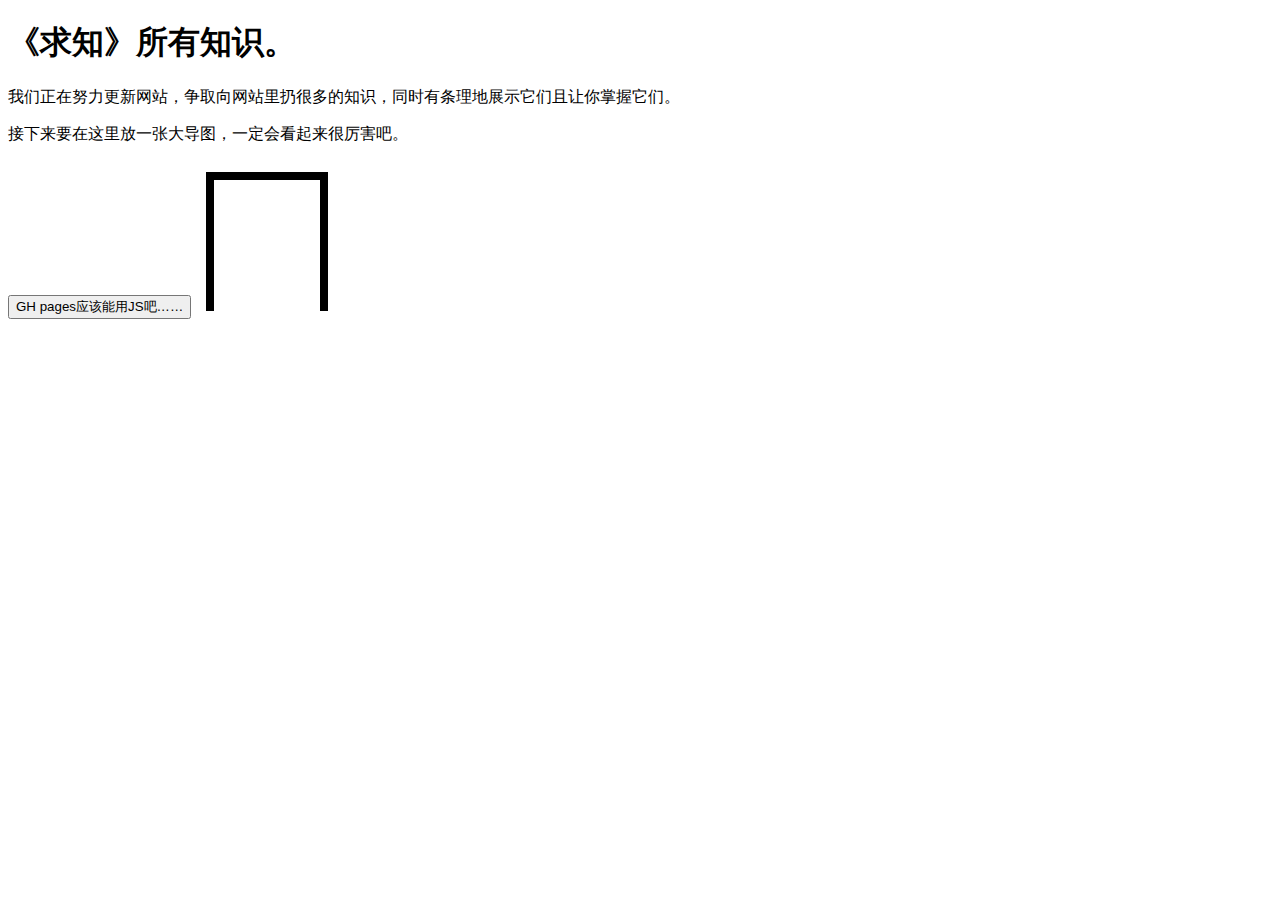
==== knowledges/index.html @ 74478f5d "trying introduce mengxi" ====
<!DOCTYPE html>
<html>
    <head>
        <meta http-equiv="Content-Type" content="text/html; charset=utf-8" />
        <title>《求知》所有知识。</title>
    </head>
    <script src="../JavaScripts/urlparams.js"></script>
    <script src="../JavaScripts/mindmap.js"></script>
    <body>
        <h1>《求知》所有知识。</h1>
        <p>我们正在努力更新网站，争取向网站里扔很多的知识，同时有条理地展示它们且让你掌握它们。</p>
        <p>接下来要在这里放一张大导图，一定会看起来很厉害吧。</p>
        <button type="button" onclick="alert(page)">GH pages应该能用JS吧……</button>
        <canvas is="mengxi-mindmap"></canvas>
    </body>
</html>
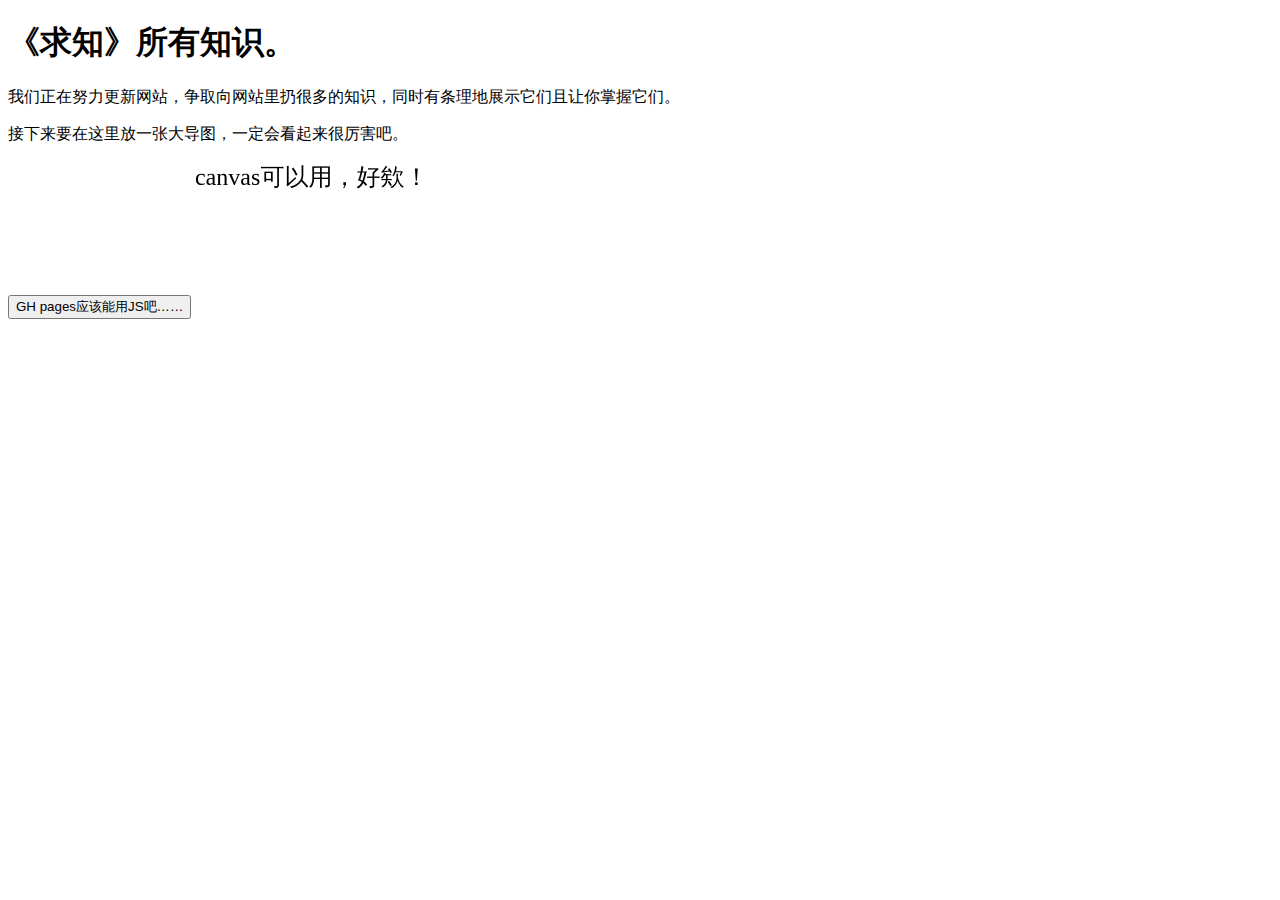
==== commit 7a6f97d8: "pixel-perfect canvas" ====
--- a/knowledges/index.html
+++ b/knowledges/index.html
@@ -11,6 +11,6 @@
         <p>我们正在努力更新网站，争取向网站里扔很多的知识，同时有条理地展示它们且让你掌握它们。</p>
         <p>接下来要在这里放一张大导图，一定会看起来很厉害吧。</p>
         <button type="button" onclick="alert(page)">GH pages应该能用JS吧……</button>
-        <canvas is="mengxi-mindmap"></canvas>
+        <canvas is="mengxi-mindmap" height=300px width=600px></canvas>
     </body>
 </html>
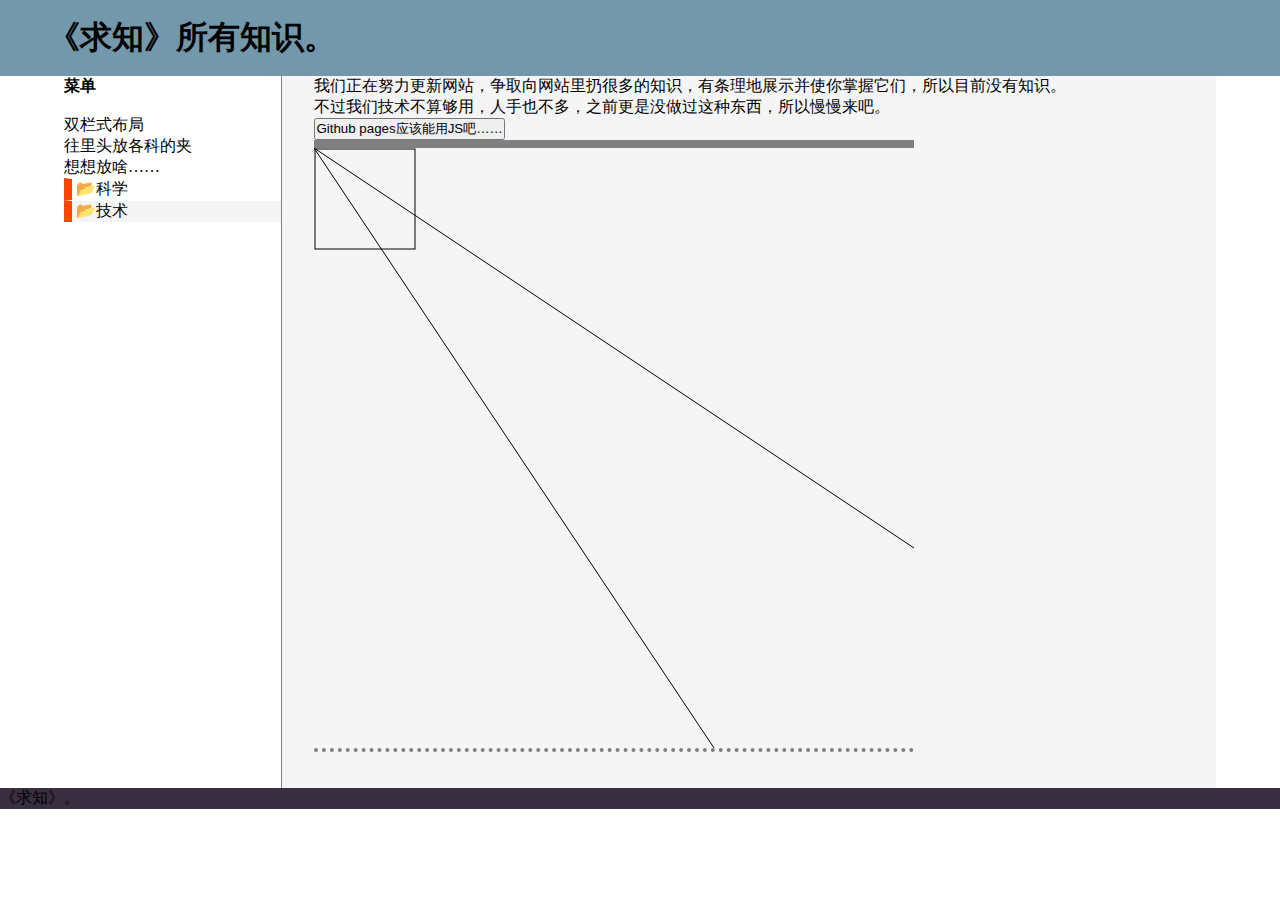
==== commit 6e565270: "update appearance" ====
--- a/knowledges/index.html
+++ b/knowledges/index.html
@@ -1,16 +1,67 @@
 <!DOCTYPE html>
 <html>
-    <head>
-        <meta http-equiv="Content-Type" content="text/html; charset=utf-8" />
-        <title>《求知》所有知识。</title>
-    </head>
-    <script src="../JavaScripts/urlparams.js"></script>
-    <script src="../JavaScripts/mindmap.js"></script>
-    <body>
-        <h1>《求知》所有知识。</h1>
-        <p>我们正在努力更新网站，争取向网站里扔很多的知识，同时有条理地展示它们且让你掌握它们。</p>
-        <p>接下来要在这里放一张大导图，一定会看起来很厉害吧。</p>
-        <button type="button" onclick="alert(page)">GH pages应该能用JS吧……</button>
-        <canvas is="mengxi-mindmap" height=300px width=600px></canvas>
-    </body>
-</html>
+<head>
+    <meta http-equiv="Content-Type" content="text/html; charset=utf-8" />
+    <title>《求知》所有知识。</title>
+</head>
+<link rel="stylesheet" type="text/css" href="../Style/reset.css">
+<link rel="stylesheet" type="text/css" href="../Style/Layout/content_wide.css" media="screen and (min-width: 768px)">
+<link rel="stylesheet" type="text/css" href="../Style/Layout/content_narrow.css" media="screen and (max-width: 767px)">
+<link rel="stylesheet" type="text/css" href="../Style/Colour/default.css">
+<script src="../JavaScripts/urlparams.js"></script>
+<script src="../JavaScripts/mindmap.js"></script>
+
+<body>
+    <div id="container">
+        <div class="header">
+            <h1>《求知》所有知识。</h1>
+        </div>
+
+        <div class="flexColumns">
+            <div class="sideMenu" is="mengxi-autodetails">
+                <b>菜单</b><br />
+                双栏式布局<br />
+                往里头放各科的夹<br />
+                想想放啥……
+                <details><summary>科学</summary>
+                    <a href="../">自然科学</a>
+                    <a href="">社会科学</a>
+                    <a href="">形式科学</a>
+                    <a href="">思维科学</a>    
+                </details>
+                <details><summary>技术</summary>
+                    <a href="">工业技术</a>
+                    <a href="">农业技术</a>
+                    <a href="">服务业技术</a>    
+                </details>
+            </div>
+
+            <div class="mainContent">
+                <p>
+                    我们正在努力更新网站，争取向网站里扔很多的知识，有条理地展示并使你掌握它们，所以目前没有知识。<br />
+                    不过我们技术不算够用，人手也不多，之前更是没做过这种东西，所以慢慢来吧。
+                </p>
+                <p></p>
+                <button type="button" onclick="alert(page)">
+                    Github pages应该能用JS吧……
+                </button>
+                <br/>
+                <canvas is="mengxi-mindmap" class="mengxi-mindmap" data-href="./test.mm" height="600px" width="600px"></canvas>
+                <script>
+                var img = new Image();
+                img.src = "../RS.ico";
+                img.onload = function() {
+                    document.getElementsByTagName("canvas")[0].getContext("2d").drawImage(this,500,500)
+                }
+                </script>
+                <h1></h1>
+                <p>
+            </div>
+        </div>
+        <div class="footer">
+            《求知》。
+        </div>
+    </div>
+</body>
+
+</html>--- a/Style/Layout/content_wide.css
+++ b/Style/Layout/content_wide.css
@@ -0,0 +1,34 @@
+div.flexColumns{
+    display: flex;
+    align-items: stretch;
+    flex-direction: row;
+    margin: 0 64px 0 64px;
+}
+.sideMenu{
+    position: sticky;
+    top:0;
+    display: flex;
+    flex-direction: column;
+    flex-grow: 1;
+    width: 20%;
+}
+.sideMenu > details{
+    display:flex;
+    flex-direction: column;
+}
+details > *:not(summary){
+    display: flex;
+    flex-direction: column;
+}
+.header{
+    position: sticky;
+    top: 0px;
+}
+h1{
+    padding: 16px 16px 16px 48px;
+}
+.mainContent{
+    flex-grow: 1;
+    padding:0 32px;
+    width: 80%;
+}
--- a/Style/Layout/content_narrow.css
+++ b/Style/Layout/content_narrow.css
@@ -0,0 +1,22 @@
+div.flexColumns{
+    display: flex;
+    align-items: stretch;
+    flex-direction: row;
+}
+.sideMenu{
+    display: none;
+}
+.sideMenu > details{
+    display:inline-block;
+}
+details > a{
+    padding-left: 8px;
+}
+.header{
+    position: sticky;
+    top: 0px;
+}
+.mainContent{
+    flex-grow: 1;
+    padding:0 32px;
+}
--- a/Style/Colour/default.css
+++ b/Style/Colour/default.css
@@ -0,0 +1,35 @@
+.sideMenu{
+    border-right: 1px gray solid;
+}
+.sideMenu > details{
+    padding-left: 4px;
+    border-top: 1px white solid;
+    border-left: 8px orangered solid;
+}
+.sideMenu > details:nth-child(even){
+    background-color:whitesmoke
+}
+details > a{
+    color: navy;
+    padding-left: 4px;
+    border-left: 8px blue solid;
+}
+details > summary{
+    list-style:none
+}details > summary::before{
+    content: "📂";
+}
+
+.mainContent{
+    background-color: whitesmoke;
+}
+.header{
+    background-color: #7397AB;
+}
+.footer{
+    background-color: #392f41;
+}
+canvas.mengxi-mindmap{
+    border-bottom: dotted grey 4px;
+    border-top: solid grey 8px;
+}
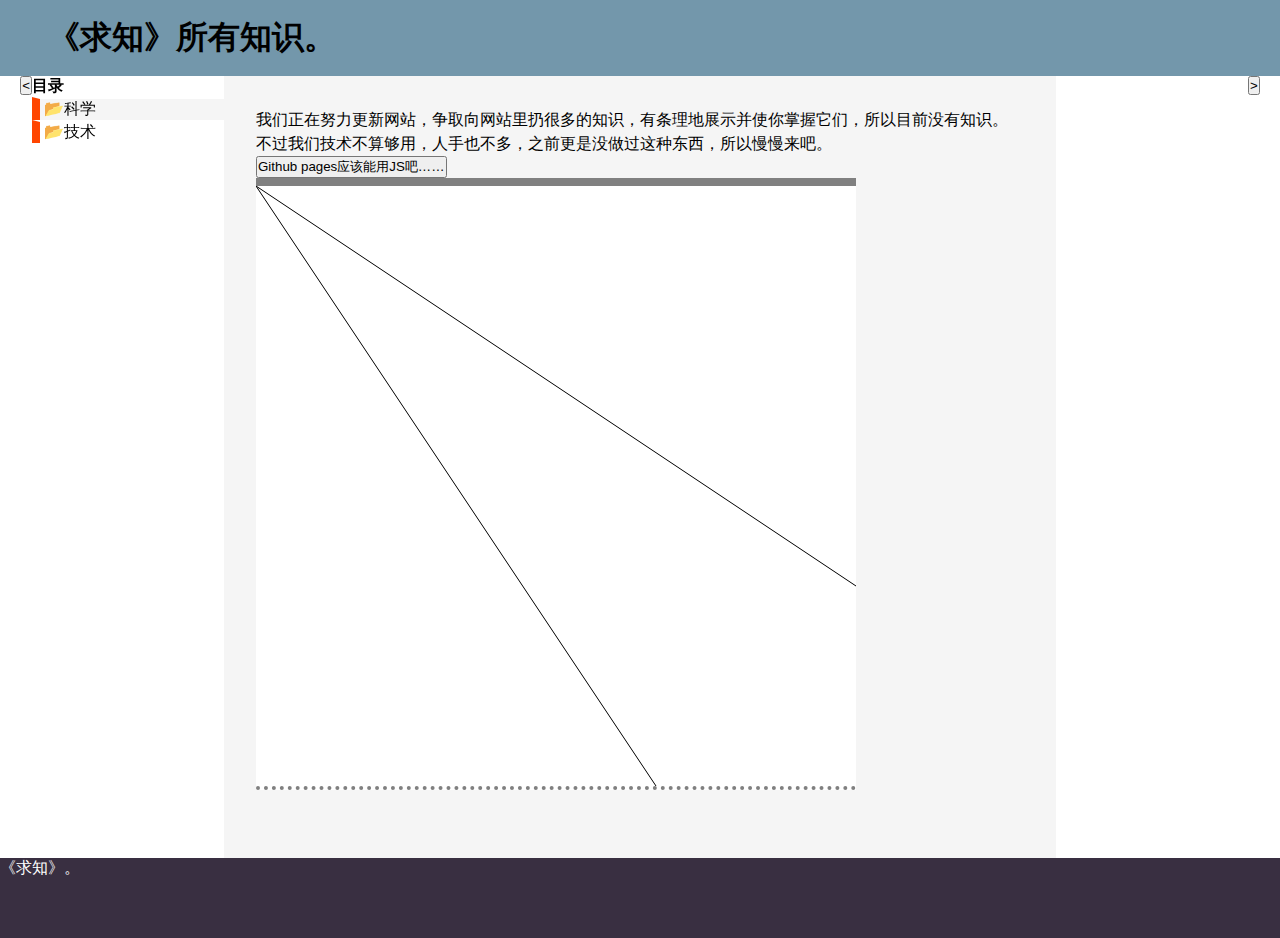
==== commit 0bbd948d: "try improve experience" ====
--- a/knowledges/index.html
+++ b/knowledges/index.html
@@ -7,7 +7,9 @@
 <link rel="stylesheet" type="text/css" href="../Style/reset.css">
 <link rel="stylesheet" type="text/css" href="../Style/Layout/content_wide.css" media="screen and (min-width: 768px)">
 <link rel="stylesheet" type="text/css" href="../Style/Layout/content_narrow.css" media="screen and (max-width: 767px)">
+<link rel="stylesheet" type="text/css" href="../Style/Layout/content_print.css" media="print">
 <link rel="stylesheet" type="text/css" href="../Style/Colour/default.css">
+<link rel="stylesheet" type="text/css" href="../Style/Colour/default_anim.css">
 <script src="../JavaScripts/urlparams.js"></script>
 <script src="../JavaScripts/mindmap.js"></script>
 
@@ -16,13 +18,19 @@
         <div class="header">
             <h1>《求知》所有知识。</h1>
         </div>
-
         <div class="flexColumns">
-            <div class="sideMenu" is="mengxi-autodetails">
-                <b>菜单</b><br />
-                双栏式布局<br />
-                往里头放各科的夹<br />
-                想想放啥……
+            <button type="button" onclick="
+            var a = document.getElementsByClassName('sideMenu')[0]
+            if (a.dataset.folded){
+                a.style['margin-right'] = '0';
+                a.removeAttribute('data-folded')
+            }else{
+                a.style['margin-right'] = '-15%';
+                a.dataset.folded=true;
+            }
+            "><</button>
+            <div class="sideMenu" is="mengxi-autodetails" data-href="../sorts.json">
+                <b>目录</b>
                 <details><summary>科学</summary>
                     <a href="../">自然科学</a>
                     <a href="">社会科学</a>
@@ -57,9 +65,22 @@
                 <h1></h1>
                 <p>
             </div>
+            <div class="sideTips">
+
+            </div>
+            <button type="button" onclick="
+            var a = document.getElementsByClassName('sideTips')[0]
+            if (a.dataset.folded){
+                a.style['margin-right'] = '0';
+                a.removeAttribute('data-folded')
+            }else{
+                a.style['margin-right'] = '-15%';
+                a.dataset.folded=true;
+            }
+            ">></button>
         </div>
         <div class="footer">
-            《求知》。
+            <span>《求知》。</span>
         </div>
     </div>
 </body>
--- a/Style/Layout/content_wide.css
+++ b/Style/Layout/content_wide.css
@@ -1,16 +1,17 @@
+
 div.flexColumns{
     display: flex;
-    align-items: stretch;
+    justify-content: center;
+    align-items: start;
     flex-direction: row;
-    margin: 0 64px 0 64px;
+    margin:auto;
 }
 .sideMenu{
     position: sticky;
     top:0;
     display: flex;
     flex-direction: column;
-    flex-grow: 1;
-    width: 20%;
+    width: 15%;
 }
 .sideMenu > details{
     display:flex;
@@ -29,6 +30,25 @@
 }
 .mainContent{
     flex-grow: 1;
-    padding:0 32px;
-    width: 80%;
+    padding:32px;
+    width: 70%;
+    max-width: 768px;
+    z-index: 1145141919810;
 }
+.mainContent >p{
+    line-height: 1.5;
+    text-align: justify;
+}
+.sideTips{
+    position: sticky;
+    top:0;
+    display: flex;
+    flex-direction: column;
+    width: 15%;
+}
+.footer{
+    height: 80px;
+}
+.footer > *{
+    color: white;
+}--- a/Style/Colour/default.css
+++ b/Style/Colour/default.css
@@ -1,9 +1,6 @@
-.sideMenu{
-    border-right: 1px gray solid;
-}
 .sideMenu > details{
     padding-left: 4px;
-    border-top: 1px white solid;
+    border-top: 2px white solid;
     border-left: 8px orangered solid;
 }
 .sideMenu > details:nth-child(even){
@@ -23,6 +20,9 @@
 .mainContent{
     background-color: whitesmoke;
 }
+.mainContent > p{
+    font-family: serif;
+}
 .header{
     background-color: #7397AB;
 }
@@ -30,6 +30,8 @@
     background-color: #392f41;
 }
 canvas.mengxi-mindmap{
+    color: black;
     border-bottom: dotted grey 4px;
     border-top: solid grey 8px;
+    background-color: white;
 }
--- a/Style/Colour/default_anim.css
+++ b/Style/Colour/default_anim.css
@@ -0,0 +1,13 @@
+.sideMenu > details:hover{
+    background-color: cornsilk;
+    border-right: 2px orangered solid;
+}
+.sideMenu{
+    transition: margin 300ms ease-in;
+}
+.sideTips{
+    transition: margin 300ms ease-in;
+}
+details > a:hover{
+    border-right: 2px blue solid;
+}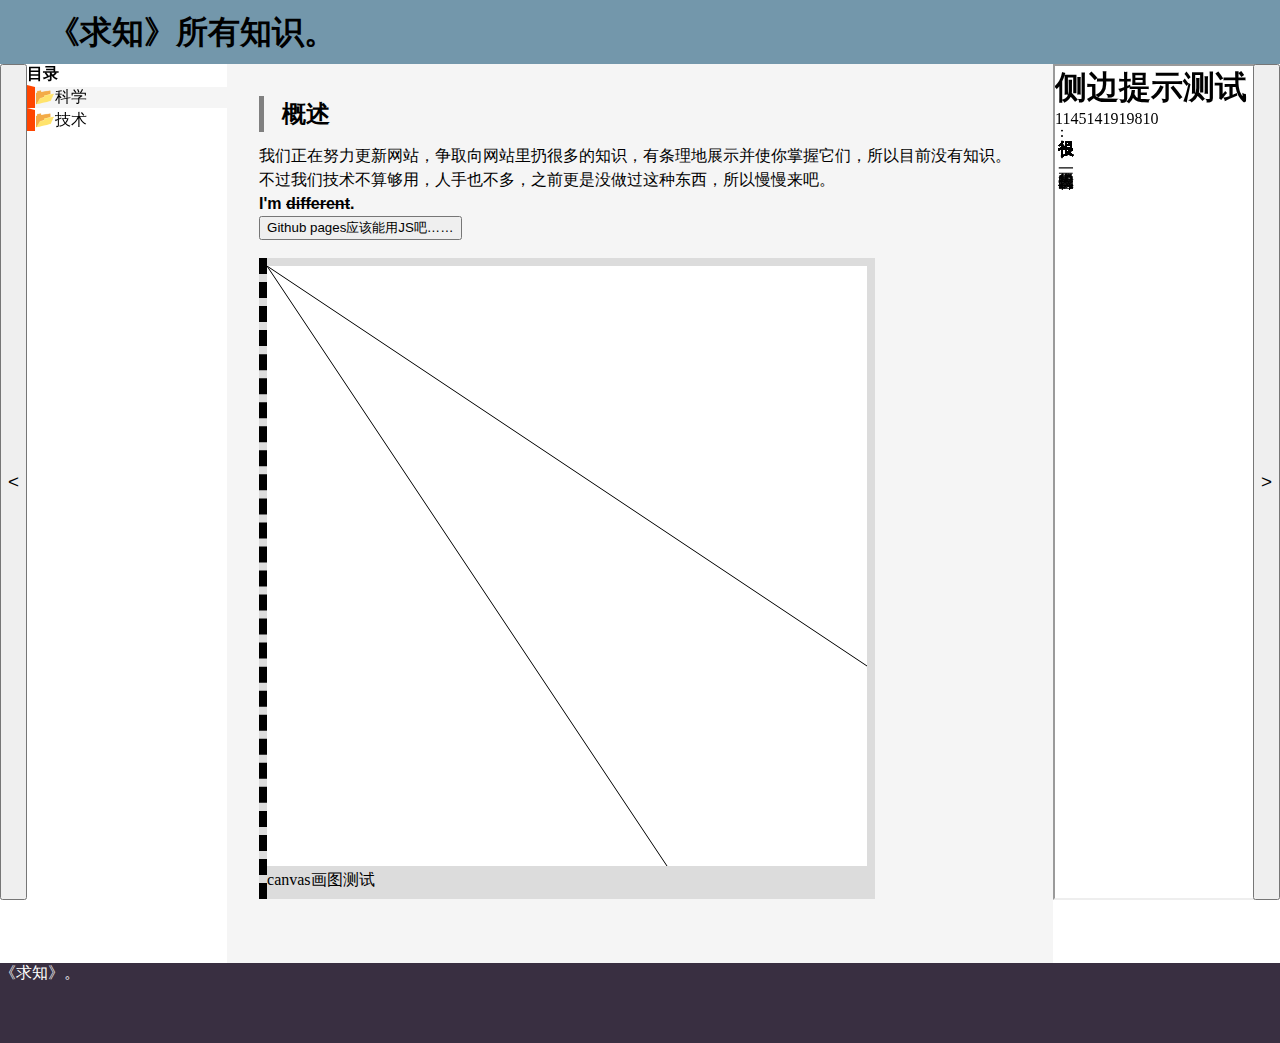
==== commit 8c664fbe: "Some appearance updates" ====
--- a/knowledges/index.html
+++ b/knowledges/index.html
@@ -5,11 +5,13 @@
     <title>《求知》所有知识。</title>
 </head>
 <link rel="stylesheet" type="text/css" href="../Style/reset.css">
-<link rel="stylesheet" type="text/css" href="../Style/Layout/content_wide.css" media="screen and (min-width: 768px)">
-<link rel="stylesheet" type="text/css" href="../Style/Layout/content_narrow.css" media="screen and (max-width: 767px)">
+<link rel="stylesheet" type="text/css" href="../Style/Layout/content_wide.css" media="screen and (min-width: 1120px)">
+<link rel="stylesheet" type="text/css" href="../Style/Layout/content_narrow.css" media="screen and ((max-width: 1119px))">
 <link rel="stylesheet" type="text/css" href="../Style/Layout/content_print.css" media="print">
 <link rel="stylesheet" type="text/css" href="../Style/Colour/default.css">
 <link rel="stylesheet" type="text/css" href="../Style/Colour/default_anim.css">
+<link rel="stylesheet" type="text/css" href="../Style/Article/default.css">
+
 <script src="../JavaScripts/urlparams.js"></script>
 <script src="../JavaScripts/mindmap.js"></script>
 
@@ -19,17 +21,17 @@
             <h1>《求知》所有知识。</h1>
         </div>
         <div class="flexColumns">
-            <button type="button" onclick="
+            <button class="sideBarItem"  type="button" onclick="
             var a = document.getElementsByClassName('sideMenu')[0]
             if (a.dataset.folded){
-                a.style['margin-right'] = '0';
+                a.removeAttribute('style')
                 a.removeAttribute('data-folded')
             }else{
-                a.style['margin-right'] = '-15%';
+                a.style['display'] = 'none';
                 a.dataset.folded=true;
             }
             "><</button>
-            <div class="sideMenu" is="mengxi-autodetails" data-href="../sorts.json">
+            <div class="sideBarItem sideMenu" is="mengxi-autodetails" data-src="../sorts.json">
                 <b>目录</b>
                 <details><summary>科学</summary>
                     <a href="../">自然科学</a>
@@ -45,16 +47,21 @@
             </div>
 
             <div class="mainContent">
+                <h2 id="概述"><a href="#概述">概述</a></h2>
                 <p>
                     我们正在努力更新网站，争取向网站里扔很多的知识，有条理地展示并使你掌握它们，所以目前没有知识。<br />
-                    不过我们技术不算够用，人手也不多，之前更是没做过这种东西，所以慢慢来吧。
+                    不过我们技术不算够用，人手也不多，之前更是没做过这种东西，所以慢慢来吧。<br />
+                    <span class="text-important">I'm <span class="text-deprecated">different</span>.</span>
                 </p>
                 <p></p>
                 <button type="button" onclick="alert(page)">
                     Github pages应该能用JS吧……
                 </button>
                 <br/>
-                <canvas is="mengxi-mindmap" class="mengxi-mindmap" data-href="./test.mm" height="600px" width="600px"></canvas>
+                <figure class="mengxi-GraphContainer">
+                    <canvas is="mengxi-mindmap" class="mengxi-mindmap" data-src="./test.mm" height="600px" width="600px"></canvas>
+                    <figcaption>canvas画图测试</figcaption>
+                </figure>
                 <script>
                 var img = new Image();
                 img.src = "../RS.ico";
@@ -65,16 +72,14 @@
                 <h1></h1>
                 <p>
             </div>
-            <div class="sideTips">
-
-            </div>
-            <button type="button" onclick="
+            <div class="sideBarItem sideTips"><iframe class="sideTipsIframe" src="tips.html"></iframe></div>
+            <button class="sideBarItem" type="button" onclick="
             var a = document.getElementsByClassName('sideTips')[0]
             if (a.dataset.folded){
-                a.style['margin-right'] = '0';
+                a.removeAttribute('style')
                 a.removeAttribute('data-folded')
             }else{
-                a.style['margin-right'] = '-15%';
+                a.style['display'] = 'none';
                 a.dataset.folded=true;
             }
             ">></button>
--- a/Style/Layout/content_wide.css
+++ b/Style/Layout/content_wide.css
@@ -1,3 +1,7 @@
+
+html {
+  scroll-padding-top: calc(2rem + 32px);
+}
 
 div.flexColumns{
     display: flex;
@@ -6,11 +10,15 @@
     flex-direction: row;
     margin:auto;
 }
+.sideBarItem{
+    position: sticky;
+    top:calc(2rem + 32px);
+    display:flex;
+    flex-direction: column;
+    height: calc(100vh - 2rem - 32px);
+}
 .sideMenu{
-    position: sticky;
-    top:0;
-    display: flex;
-    flex-direction: column;
+    min-width: 200px;
     width: 15%;
 }
 .sideMenu > details{
@@ -24,31 +32,43 @@
 .header{
     position: sticky;
     top: 0px;
+    z-index: 1145141919810;
 }
 h1{
     padding: 16px 16px 16px 48px;
+    font-size: 2rem;
+    line-height: 1;
+}
+h2{
+    line-height: 2.5;
+}
+.mengxi-GraphContainer{
+    display: block;
+    padding: 8px 8px 8px 0;
+    width: fit-content;
 }
 .mainContent{
     flex-grow: 1;
     padding:32px;
-    width: 70%;
+    min-width: 600px;
     max-width: 768px;
-    z-index: 1145141919810;
-}
-.mainContent >p{
-    line-height: 1.5;
-    text-align: justify;
+    z-index: 1;
 }
 .sideTips{
-    position: sticky;
-    top:0;
-    display: flex;
-    flex-direction: column;
+    min-width: 200px;
     width: 15%;
+}
+.sideTipsIframe{
+    display: block;
+    width:100%;
+    height:100%
 }
 .footer{
     height: 80px;
+    bottom: 0;
 }
-.footer > *{
-    color: white;
+button{
+    display: flex;
+    justify-content: center;
+    text-align: center;
 }--- a/Style/Layout/content_narrow.css
+++ b/Style/Layout/content_narrow.css
@@ -1,22 +1,32 @@
+html {
+  scroll-padding-top: calc(2rem + 32px);
+}
+
 div.flexColumns{
     display: flex;
+    justify-content: center;
     align-items: stretch;
     flex-direction: row;
+    margin:auto
 }
-.sideMenu{
+.sideBarItem{
     display: none;
-}
-.sideMenu > details{
-    display:inline-block;
 }
 details > a{
     padding-left: 8px;
+}
+h1{
+    font-size: 2rem;
 }
 .header{
     position: sticky;
     top: 0px;
 }
 .mainContent{
-    flex-grow: 1;
     padding:0 32px;
 }
+.mengxi-GraphContainer{
+    display: block;
+    padding: 8px 8px 8px 0;
+    width: fit-content;
+}--- a/Style/Layout/content_print.css
+++ b/Style/Layout/content_print.css
@@ -0,0 +1,6 @@
+.sideMenu{
+    display: none;
+}
+.sideTips{
+    display: none;
+}--- a/Style/Colour/default.css
+++ b/Style/Colour/default.css
@@ -1,37 +1,61 @@
-.sideMenu > details{
-    padding-left: 4px;
-    border-top: 2px white solid;
-    border-left: 8px orangered solid;
-}
-.sideMenu > details:nth-child(even){
-    background-color:whitesmoke
-}
-details > a{
-    color: navy;
-    padding-left: 4px;
-    border-left: 8px blue solid;
-}
-details > summary{
-    list-style:none
-}details > summary::before{
-    content: "📂";
+.sideMenu{
+  overflow-y: auto;
 }
 
-.mainContent{
-    background-color: whitesmoke;
+.sideMenu > details {
+  border-top: 2px white solid;
+  border-left: 8px orangered solid;
 }
-.mainContent > p{
-    font-family: serif;
+.sideMenu > details:nth-child(even) {
+  background-color: whitesmoke;
 }
-.header{
-    background-color: #7397AB;
+details > a {
+  color: navy;
+  padding-left: 4px;
+  border-left: 8px blue solid;
 }
-.footer{
-    background-color: #392f41;
+details > summary {
+  list-style: none;
 }
-canvas.mengxi-mindmap{
-    color: black;
-    border-bottom: dotted grey 4px;
-    border-top: solid grey 8px;
-    background-color: white;
+details > summary::before {
+  content: "📂";
 }
+h2 {
+  border-left: grey solid thick;
+  padding-left: 0.25em;/*加个边界，显得比较分离*/
+  transition: 0.25s ease-in;
+  a{
+    text-decoration:none;
+    color:black;
+  }
+  ::before{content: "#";
+    opacity: 0;
+    transition: opacity 0.25s ease-in;
+  }
+}
+button.sideBarItem {
+  font-size: 0.5cm;
+}
+.header {
+  background-color: #7397ab;
+}
+.footer {
+  background-color: #392f41;
+}
+.footer > * {
+  color: white;
+}
+.mainContent {
+  background-color: whitesmoke;
+}
+canvas.mengxi-mindmap {
+  color: black;
+  background-color: white;
+}
+.mengxi-GraphContainer {
+  background-color: gainsboro;
+  border-left: 8px dashed black;
+}
+.mengxi-GraphContainer > figcaption {
+  color: black;
+}
--- a/Style/Colour/default_anim.css
+++ b/Style/Colour/default_anim.css
@@ -3,11 +3,32 @@
     border-right: 2px orangered solid;
 }
 .sideMenu{
-    transition: margin 300ms ease-in;
+    transition: width 300ms ease-in;
 }
 .sideTips{
-    transition: margin 300ms ease-in;
+    transition: width 300ms ease-in;
+}
+.sideTipsIframe{
+    transition: width 300ms ease-in;
 }
 details > a:hover{
     border-right: 2px blue solid;
+}
+h2:hover {
+  border-left: navy solid thick;
+  transition: 0.1s ease-in;
+  a{
+    color:navy;
+    text-decoration: underline;
+  }
+  a:visited{
+        color:#2b2b2b;
+    }
+  a:hover{
+    color:blue
+  }
+  ::before{
+    opacity: 1;
+    transition: opacity 0.1s ease-in;
+  }
 }--- a/Style/Article/default.css
+++ b/Style/Article/default.css
@@ -0,0 +1,18 @@
+.mainContent {
+  & p {
+    line-height: 1.5;
+    text-align: justify;
+  }
+  & h2{
+    display: block;
+    line-height: 1.5;
+    margin-bottom: 0.5em;
+  }
+  & .text-important {
+    font-family: sans-serif;
+    font-weight: bold;
+  }
+  & .text-deprecated {
+    text-decoration: line-through;
+  }
+}
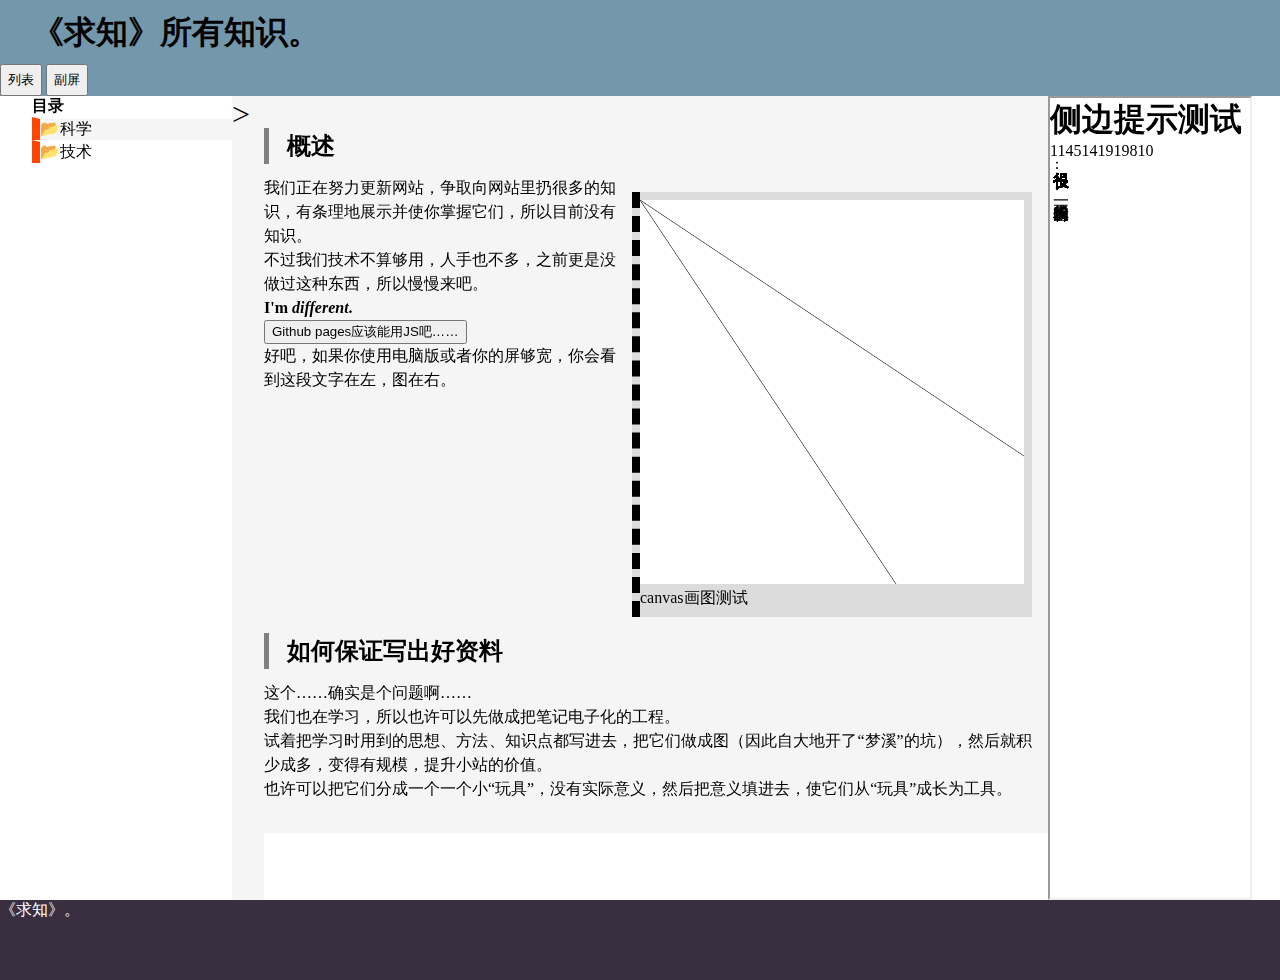
==== commit c5755fa6: "other mobile experience improvements" ====
--- a/knowledges/index.html
+++ b/knowledges/index.html
@@ -1,12 +1,17 @@
 <!DOCTYPE html>
 <html>
+
 <head>
     <meta http-equiv="Content-Type" content="text/html; charset=utf-8" />
+    <meta name="viewport" content="width=device-width inital-scale=1" />
     <title>《求知》所有知识。</title>
 </head>
 <link rel="stylesheet" type="text/css" href="../Style/reset.css">
 <link rel="stylesheet" type="text/css" href="../Style/Layout/content_wide.css" media="screen and (min-width: 1120px)">
-<link rel="stylesheet" type="text/css" href="../Style/Layout/content_narrow.css" media="screen and ((max-width: 1119px))">
+<link rel="stylesheet" type="text/css" href="../Style/Layout/content_narrow.css"
+    media="screen and ((max-width: 1119px))">
+<link rel="stylesheet" type="text/css" href="../Style/Layout/content_more_narrow.css"
+    media="screen and ((max-width: 768px))">
 <link rel="stylesheet" type="text/css" href="../Style/Layout/content_print.css" media="print">
 <link rel="stylesheet" type="text/css" href="../Style/Colour/default.css">
 <link rel="stylesheet" type="text/css" href="../Style/Colour/default_anim.css">
@@ -19,70 +24,81 @@
     <div id="container">
         <div class="header">
             <h1>《求知》所有知识。</h1>
+            <nav>
+                <button type="button" onclick="
+                            var a = document.getElementsByClassName('sideMenu')[0]
+                            var displayed = window.getComputedStyle(a).display
+                            if (displayed == 'none'){
+                                a.style['display'] = 'block';
+                            }else{
+                                a.style['display'] = 'none';
+                            }
+                            ">列表</button>
+                <button type="button" onclick="
+                            var a = document.getElementsByClassName('sideTips')[0]
+                            var displayed = window.getComputedStyle(a).display
+                            if (displayed == 'none'){
+                                a.style['display'] = 'block';
+                            }else{
+                                a.style['display'] = 'none';
+                            }
+                            ">副屏</button>
+            </nav>
         </div>
         <div class="flexColumns">
-            <button class="sideBarItem"  type="button" onclick="
-            var a = document.getElementsByClassName('sideMenu')[0]
-            if (a.dataset.folded){
-                a.removeAttribute('style')
-                a.removeAttribute('data-folded')
-            }else{
-                a.style['display'] = 'none';
-                a.dataset.folded=true;
-            }
-            "><</button>
             <div class="sideBarItem sideMenu" is="mengxi-autodetails" data-src="../sorts.json">
                 <b>目录</b>
-                <details><summary>科学</summary>
+                <details>
+                    <summary>科学</summary>
                     <a href="../">自然科学</a>
                     <a href="">社会科学</a>
                     <a href="">形式科学</a>
-                    <a href="">思维科学</a>    
+                    <a href="">思维科学</a>
                 </details>
-                <details><summary>技术</summary>
+                <details>
+                    <summary>技术</summary>
                     <a href="">工业技术</a>
                     <a href="">农业技术</a>
-                    <a href="">服务业技术</a>    
+                    <a href="">服务业技术</a>
                 </details>
             </div>
-
+            <div class="sideBarItem pointerContainer">
+                <a onclick="alert('能点诶，我还以为我是<p>呢。')">></a>
+            </div>
             <div class="mainContent">
                 <h2 id="概述"><a href="#概述">概述</a></h2>
-                <p>
-                    我们正在努力更新网站，争取向网站里扔很多的知识，有条理地展示并使你掌握它们，所以目前没有知识。<br />
-                    不过我们技术不算够用，人手也不多，之前更是没做过这种东西，所以慢慢来吧。<br />
-                    <span class="text-important">I'm <span class="text-deprecated">different</span>.</span>
-                </p>
-                <p></p>
-                <button type="button" onclick="alert(page)">
-                    Github pages应该能用JS吧……
-                </button>
-                <br/>
                 <figure class="mengxi-GraphContainer">
                     <canvas is="mengxi-mindmap" class="mengxi-mindmap" data-src="./test.mm" height="600px" width="600px"></canvas>
                     <figcaption>canvas画图测试</figcaption>
                 </figure>
                 <script>
-                var img = new Image();
-                img.src = "../RS.ico";
-                img.onload = function() {
-                    document.getElementsByTagName("canvas")[0].getContext("2d").drawImage(this,500,500)
-                }
+                    var img = new Image();
+                    img.src = "../RS.ico";
+                    img.onload = function () {
+                        document.getElementsByTagName("canvas")[0].getContext("2d").drawImage(this, 500, 500)
+                    }
                 </script>
-                <h1></h1>
                 <p>
+                    我们正在努力更新网站，争取向网站里扔很多的知识，有条理地展示并使你掌握它们，所以目前没有知识。<br />
+                    不过我们技术不算够用，人手也不多，之前更是没做过这种东西，所以慢慢来吧。<br />
+                    <strong>I'm <em>different</em>.</strong>
+                </p>
+                <button type="button" onclick="alert(page)">
+                    Github pages应该能用JS吧……
+                </button>
+                <br />
+                <p>好吧，如果你使用电脑版或者你的屏够宽，你会看到这段文字在左，图在右。</p>
+                </br>
+                <h2 id="如何保证写出好资料"><a href="#如何保证写出好资料">如何保证写出好资料</a></h2>
+                <p>
+                    这个……确实是个问题啊……<br />
+                    我们也在学习，所以也许可以先做成把笔记电子化的工程。<br />
+                    试着把学习时用到的思想、方法、知识点都写进去，把它们做成图（因此自大地开了“梦溪”的坑），然后就积少成多，变得有规模，提升小站的价值。<br />
+                    也许可以把它们分成一个一个小“玩具”，没有实际意义，然后把意义填进去，使它们从“玩具”成长为工具。<br />
+
+                </p>
             </div>
             <div class="sideBarItem sideTips"><iframe class="sideTipsIframe" src="tips.html"></iframe></div>
-            <button class="sideBarItem" type="button" onclick="
-            var a = document.getElementsByClassName('sideTips')[0]
-            if (a.dataset.folded){
-                a.removeAttribute('style')
-                a.removeAttribute('data-folded')
-            }else{
-                a.style['display'] = 'none';
-                a.dataset.folded=true;
-            }
-            ">></button>
         </div>
         <div class="footer">
             <span>《求知》。</span>
--- a/Style/Layout/content_wide.css
+++ b/Style/Layout/content_wide.css
@@ -1,6 +1,6 @@
 
 html {
-  scroll-padding-top: calc(2rem + 32px);
+  scroll-padding-top: calc(6rem);
 }
 
 div.flexColumns{
@@ -12,10 +12,10 @@
 }
 .sideBarItem{
     position: sticky;
-    top:calc(2rem + 32px);
+    top:calc(4rem + 32px);
     display:flex;
     flex-direction: column;
-    height: calc(100vh - 2rem - 32px);
+    height: calc(100vh - 4rem - 32px);
 }
 .sideMenu{
     min-width: 200px;
@@ -34,8 +34,11 @@
     top: 0px;
     z-index: 1145141919810;
 }
+nav button{
+        height: 2rem;
+    }
 h1{
-    padding: 16px 16px 16px 48px;
+    padding: 1rem 1rem 1rem 2rem;
     font-size: 2rem;
     line-height: 1;
 }
@@ -43,13 +46,23 @@
     line-height: 2.5;
 }
 .mengxi-GraphContainer{
-    display: block;
+    float: right;
+    clear: both;
     padding: 8px 8px 8px 0;
-    width: fit-content;
+    width: 50%;
+    margin:1em 0 1em 1em;
+    .mengxi-mindmap {
+    width: 100%;
+  }
+}
+.pointerContainer{
+    font-size: 2rem;
+    width: 2rem;
+    background-color: whitesmoke;
 }
 .mainContent{
     flex-grow: 1;
-    padding:32px;
+    padding:2rem 1rem 2rem 0;
     min-width: 600px;
     max-width: 768px;
     z-index: 1;
@@ -67,7 +80,7 @@
     height: 80px;
     bottom: 0;
 }
-button{
+button.sideBarItem{
     display: flex;
     justify-content: center;
     text-align: center;
--- a/Style/Layout/content_narrow.css
+++ b/Style/Layout/content_narrow.css
@@ -1,32 +1,90 @@
 html {
-  scroll-padding-top: calc(2rem + 32px);
+  --header-height: calc(5rem);
+  scroll-padding-top: var(--header-height);
 }
 
-div.flexColumns{
+div.flexColumns {
+  display: flex;
+  justify-content: center;
+  align-items: stretch;
+  flex-direction: row;
+  margin: auto;
+}
+nav button {
+  height: 2rem;
+}
+button.sideBarItem {
+  display: none;
+}
+.sideBarItem {
+  position: fixed;
+  z-index: 1;
+}
+.sideMenu {
+  display: none;
+  background-color: white;
+  width: 75vw;
+  height: calc(100vh - 4rem - 32px);
+  left: 0;
+  @media (pointer: coarse) {
+    font-size: larger;
+  }
+}
+.sideMenu > details {
+  display: flex;
+  flex-direction: column;
+}
+details > * {
+  padding: 0.1cm;
+  :not(summary) {
     display: flex;
-    justify-content: center;
-    align-items: stretch;
-    flex-direction: row;
-    margin:auto
+    flex-direction: column;
+  }
 }
-.sideBarItem{
-    display: none;
+.sideTips {
+  display: none;
+  background-color: white;
+  width: 75vw;
+  height: 100%;
+  right: 0;
+  iframe {
+    width: 100%;
+    height: 100%;
+  }
 }
-details > a{
-    padding-left: 8px;
+details > a {
+  padding-left: 8px;
 }
-h1{
-    font-size: 2rem;
+h1 {
+  font-size: 2rem;
 }
-.header{
-    position: sticky;
-    top: 0px;
+.header {
+  height: var(--header-height);
+  position: sticky;
+  top: 0px;
 }
-.mainContent{
-    padding:0 32px;
+.pointerContainer {
+  position: sticky;
+  top:var(--header-height);
+  display: flex;
+  font-size: 2rem;
+  width: 2rem;
+  height: calc(100vh - var(--header-height));
+  background-color: whitesmoke;
+  z-index: 0;
+  
 }
-.mengxi-GraphContainer{
-    display: block;
-    padding: 8px 8px 8px 0;
-    width: fit-content;
-}+.mainContent {
+  padding: 0 2rem 2rem 0;
+  width: 100%;
+}
+.mengxi-GraphContainer {
+  float: right;
+  clear: both;
+  padding: 8px 8px 8px 0;
+  width: 50%;
+  margin: 1em 0 1em 1em;
+  .mengxi-mindmap {
+    width: 100%;
+  }
+}
--- a/Style/Layout/content_more_narrow.css
+++ b/Style/Layout/content_more_narrow.css
@@ -0,0 +1,22 @@
+.mengxi-GraphContainer {
+  float: none;
+  display: block;
+  padding: 8px 8px 8px 0;
+  margin: 0;
+  width: 100%;
+  .mengxi-mindmap {
+    width: 100%;
+  }
+}
+.sideTips {
+  position: fixed;
+  display: none;
+  background-color: white;
+  width: 100%;
+  height: 50vh;
+  bottom: 0;
+  iframe {
+    width: 100%;
+    height: 100%;
+  }
+}
--- a/Style/Article/default.css
+++ b/Style/Article/default.css
@@ -3,10 +3,11 @@
     line-height: 1.5;
     text-align: justify;
   }
-  & h2{
+  & h2 {
     display: block;
     line-height: 1.5;
     margin-bottom: 0.5em;
+    clear: both;
   }
   & .text-important {
     font-family: sans-serif;
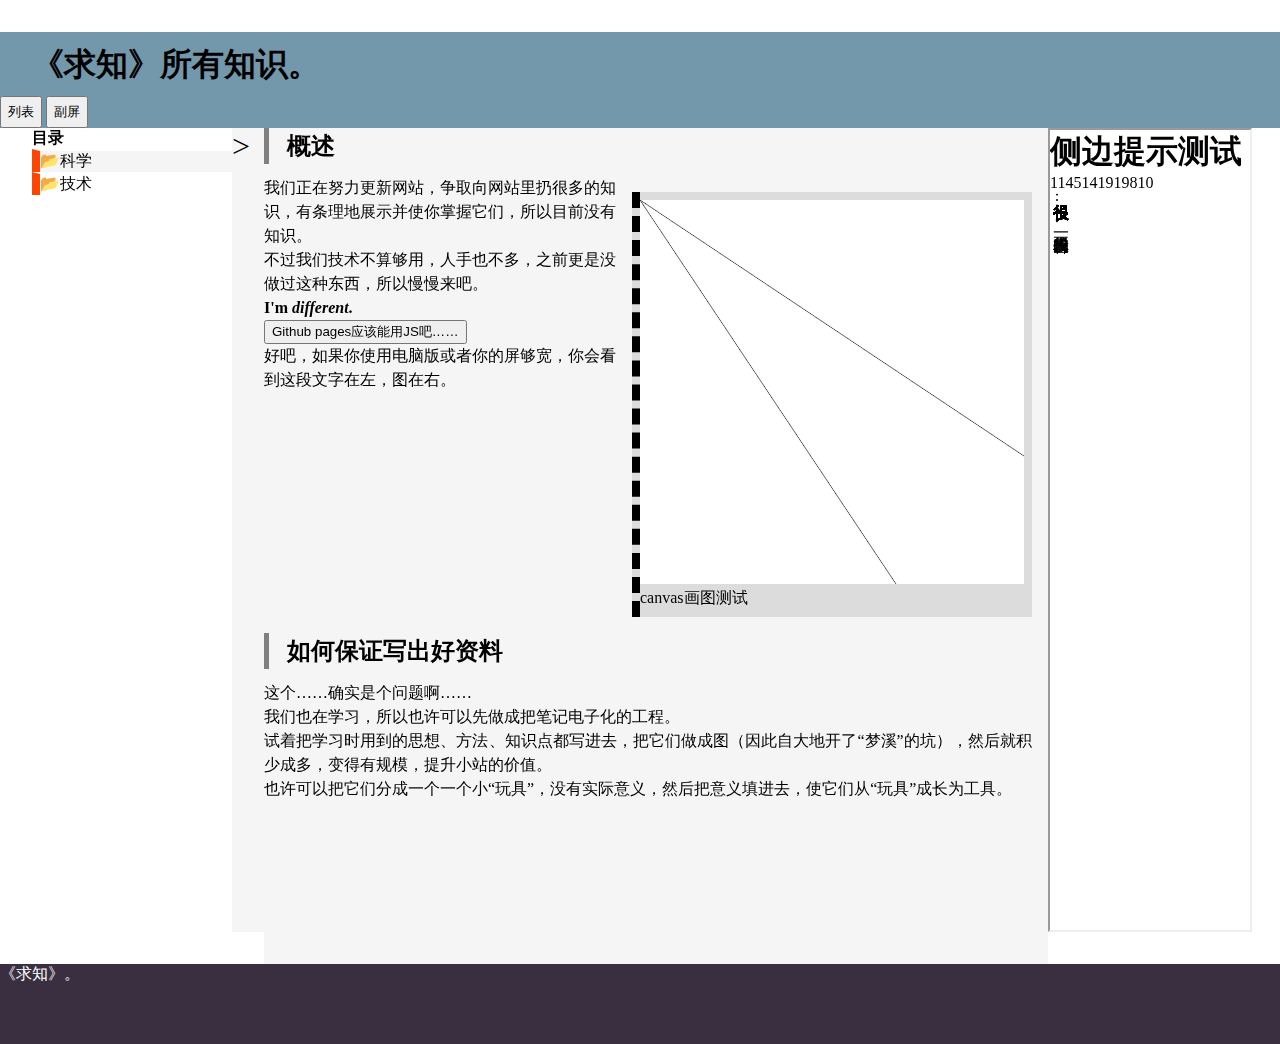
==== commit 1b73a850: "add scroll snap" ====
--- a/knowledges/index.html
+++ b/knowledges/index.html
@@ -68,7 +68,8 @@
             <div class="mainContent">
                 <h2 id="概述"><a href="#概述">概述</a></h2>
                 <figure class="mengxi-GraphContainer">
-                    <canvas is="mengxi-mindmap" class="mengxi-mindmap" data-src="./test.mm" height="600px" width="600px"></canvas>
+                    <canvas is="mengxi-mindmap" class="mengxi-mindmap" data-src="./test.mm" height="600px"
+                        width="600px"></canvas>
                     <figcaption>canvas画图测试</figcaption>
                 </figure>
                 <script>
@@ -95,7 +96,7 @@
                     我们也在学习，所以也许可以先做成把笔记电子化的工程。<br />
                     试着把学习时用到的思想、方法、知识点都写进去，把它们做成图（因此自大地开了“梦溪”的坑），然后就积少成多，变得有规模，提升小站的价值。<br />
                     也许可以把它们分成一个一个小“玩具”，没有实际意义，然后把意义填进去，使它们从“玩具”成长为工具。<br />
-
+                    <br />
                 </p>
             </div>
             <div class="sideBarItem sideTips"><iframe class="sideTipsIframe" src="tips.html"></iframe></div>
--- a/Style/Layout/content_wide.css
+++ b/Style/Layout/content_wide.css
@@ -66,6 +66,7 @@
     min-width: 600px;
     max-width: 768px;
     z-index: 1;
+    min-height: calc(100vh - 4rem - 32px);
 }
 .sideTips{
     min-width: 200px;
--- a/Style/Layout/content_narrow.css
+++ b/Style/Layout/content_narrow.css
@@ -62,6 +62,7 @@
   height: var(--header-height);
   position: sticky;
   top: 0px;
+  z-index: 1145141919810;
 }
 .pointerContainer {
   position: sticky;
@@ -71,11 +72,10 @@
   width: 2rem;
   height: calc(100vh - var(--header-height));
   background-color: whitesmoke;
-  z-index: 0;
   
 }
 .mainContent {
-  padding: 0 2rem 2rem 0;
+  padding:2rem 2rem 2rem 0;
   width: 100%;
 }
 .mengxi-GraphContainer {
--- a/Style/Article/default.css
+++ b/Style/Article/default.css
@@ -8,6 +8,7 @@
     line-height: 1.5;
     margin-bottom: 0.5em;
     clear: both;
+    scroll-snap-align: start;
   }
   & .text-important {
     font-family: sans-serif;
@@ -17,3 +18,9 @@
     text-decoration: line-through;
   }
 }
+
+html{
+  scroll-snap-type: y proximity;
+    
+    scroll-snap-stop: always;
+}